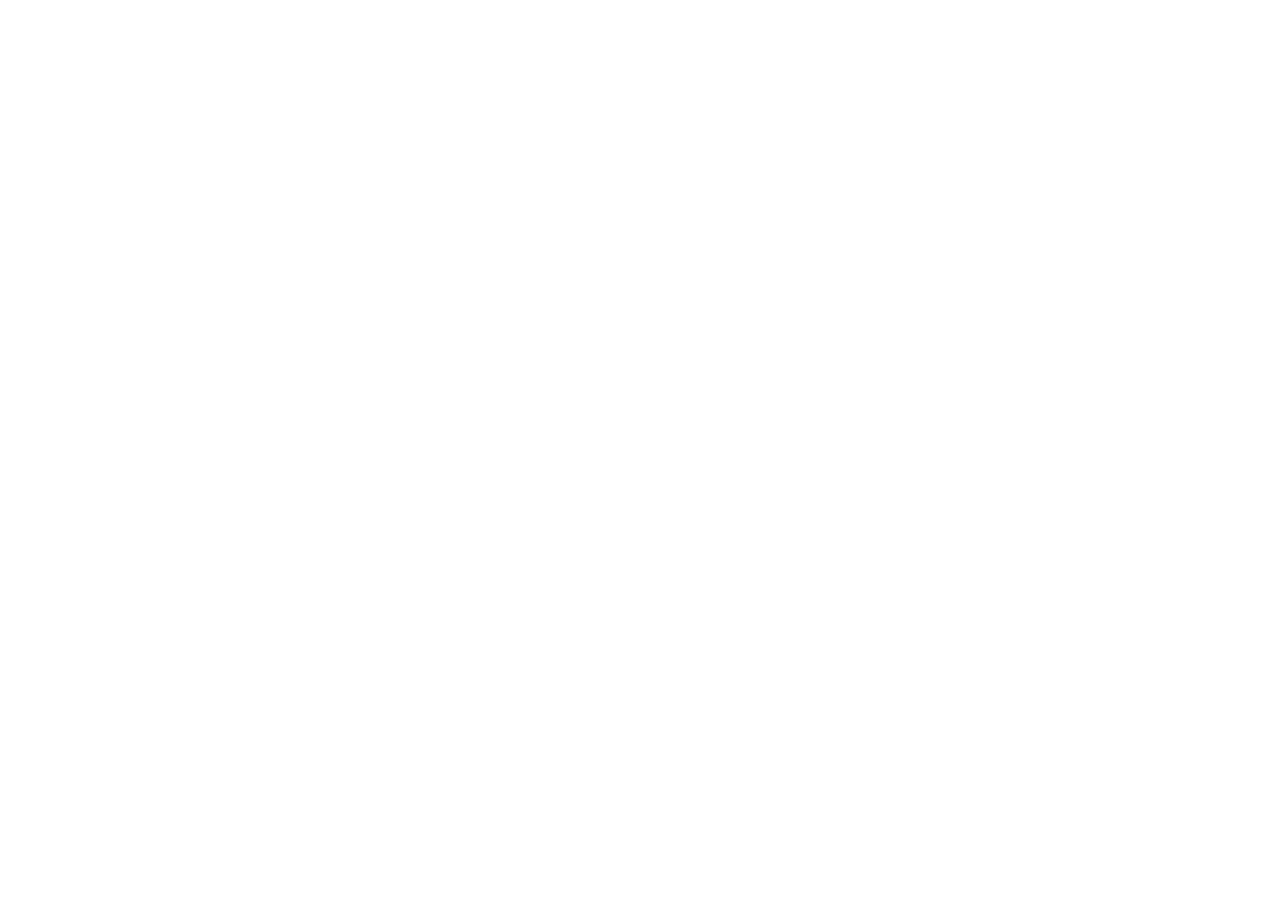
==== index.html @ bdc1788e "First Commit" ====
<!DOCTYPE html>
<html lang="en">
  <head>
    <meta charset="UTF-8" />
    <meta name="viewport" content="width=device-width, initial-scale=1.0" />
    <title>Lojinha</title>
  </head>
  <body>


    
  </body>
</html>
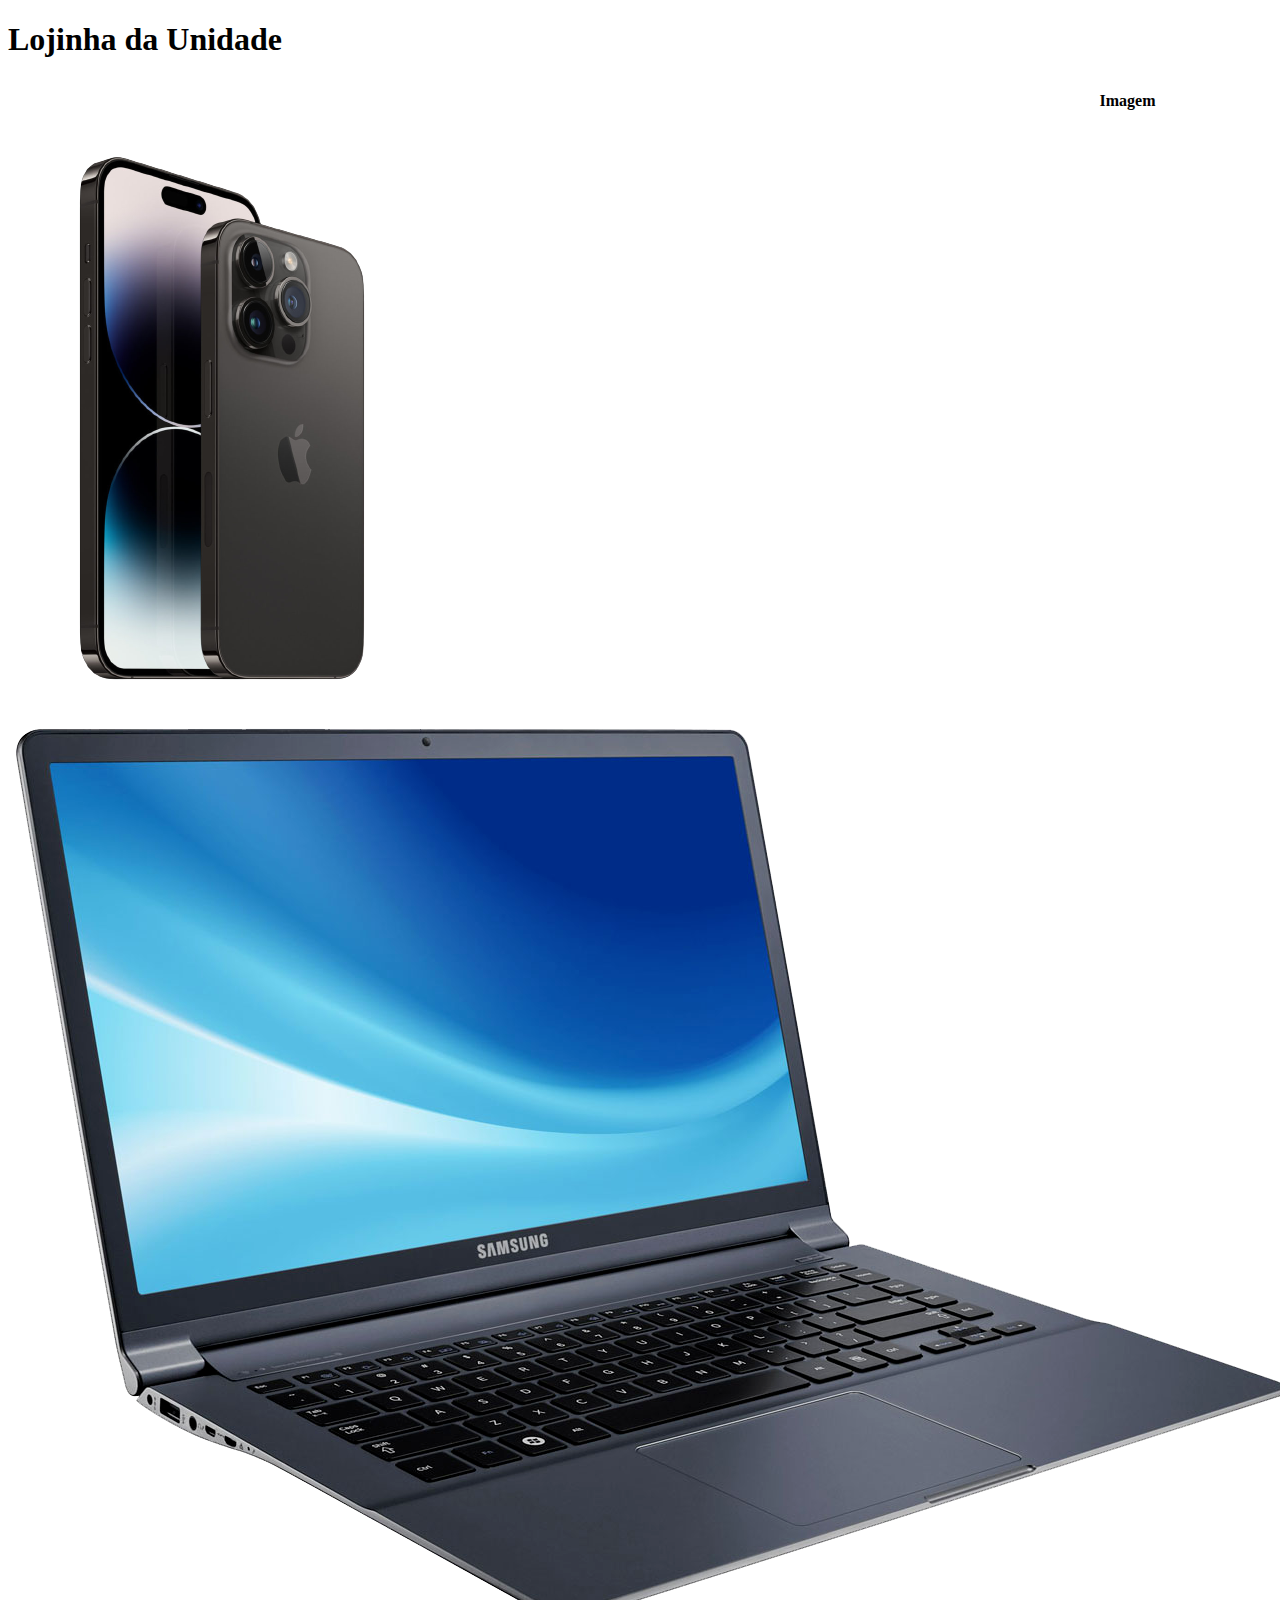
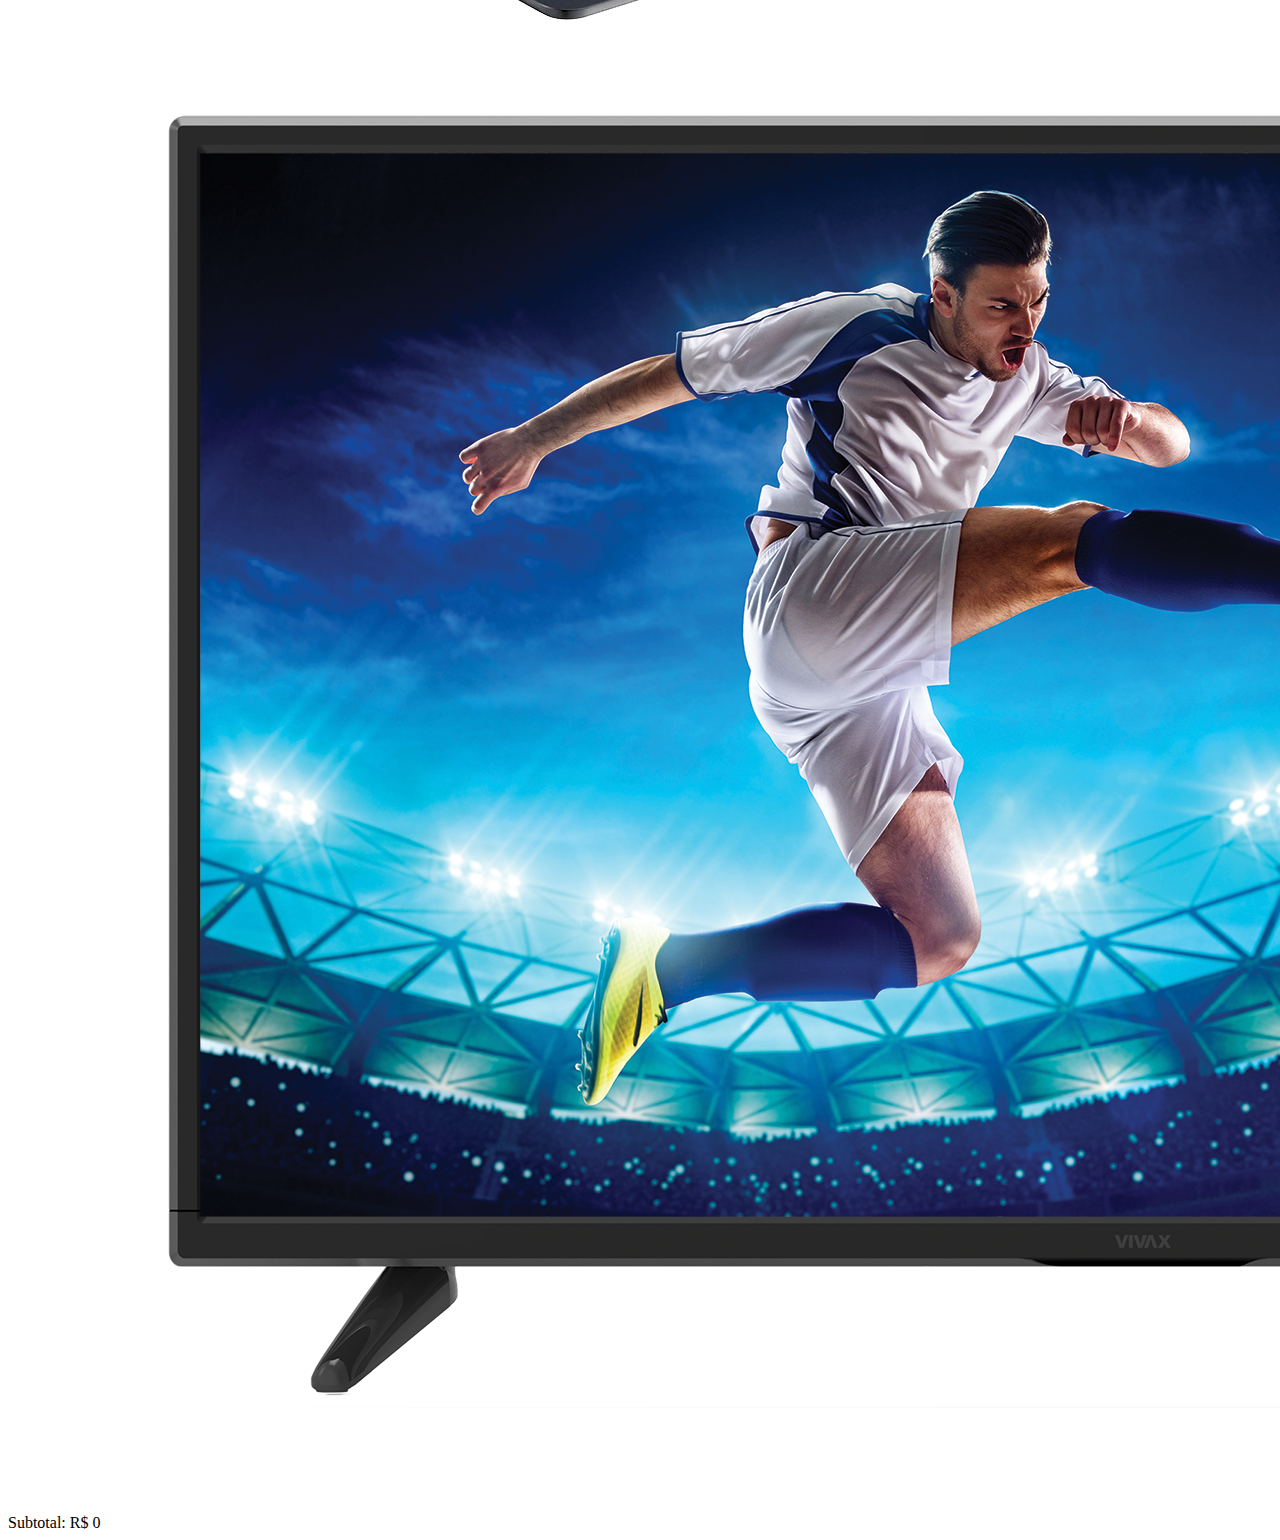
==== commit 289c0ac7: "Implementando HTML" ====
--- a/index.html
+++ b/index.html
@@ -6,8 +6,63 @@
     <title>Lojinha</title>
   </head>
   <body>
+    <h1>Lojinha da Unidade</h1>
 
+    <table>
+      <thead>
+        <tr>
+          <th>Imagem</th>
+          <th>Produto</th>
+          <th>Preço Unitário</th>
+          <th>Qtd</th>
+          <th>Total</th>
+        </tr>
+      </thead>
+      <tbody>
+        <tr>
+          <td>
+            <img src="img/celular.png" alt="Celular" />
+          </td>
+          <td>
+            <div>Iphone 15</div>
+            <div>Código: 123456</div>
+            <div>Cor: Preto</div>
+          </td>
+          <td>5000</td>
+          <td>0</td>
+          <td>0</td>
+        </tr>
+        <tr>
+          <td>
+            <img src="img/notebook.png" alt="notebook" />
+          </td>
+          <td>
+            <div>Notebook Samsung</div>
+            <div>Código: 789456</div>
+            <div>Cor: Preto</div>
+          </td>
+          <td>3000</td>
+          <td>0</td>
+          <td>0</td>
+        </tr>
+        <tr>
+          <td>
+            <img src="img/televisao.png" alt="televisao" />
+          </td>
+          <td>
+            <div>Televisão Vivax</div>
+            <div>Código: 456879</div>
+            <div>Cor: Preto</div>
+          </td>
+          <td>3000</td>
+          <td>0</td>
+          <td>0</td>
+        </tr>
+      </tbody>
+    </table>
 
-    
+    <footer>
+      <span>Subtotal: R$ 0</span>
+    </footer>
   </body>
 </html>
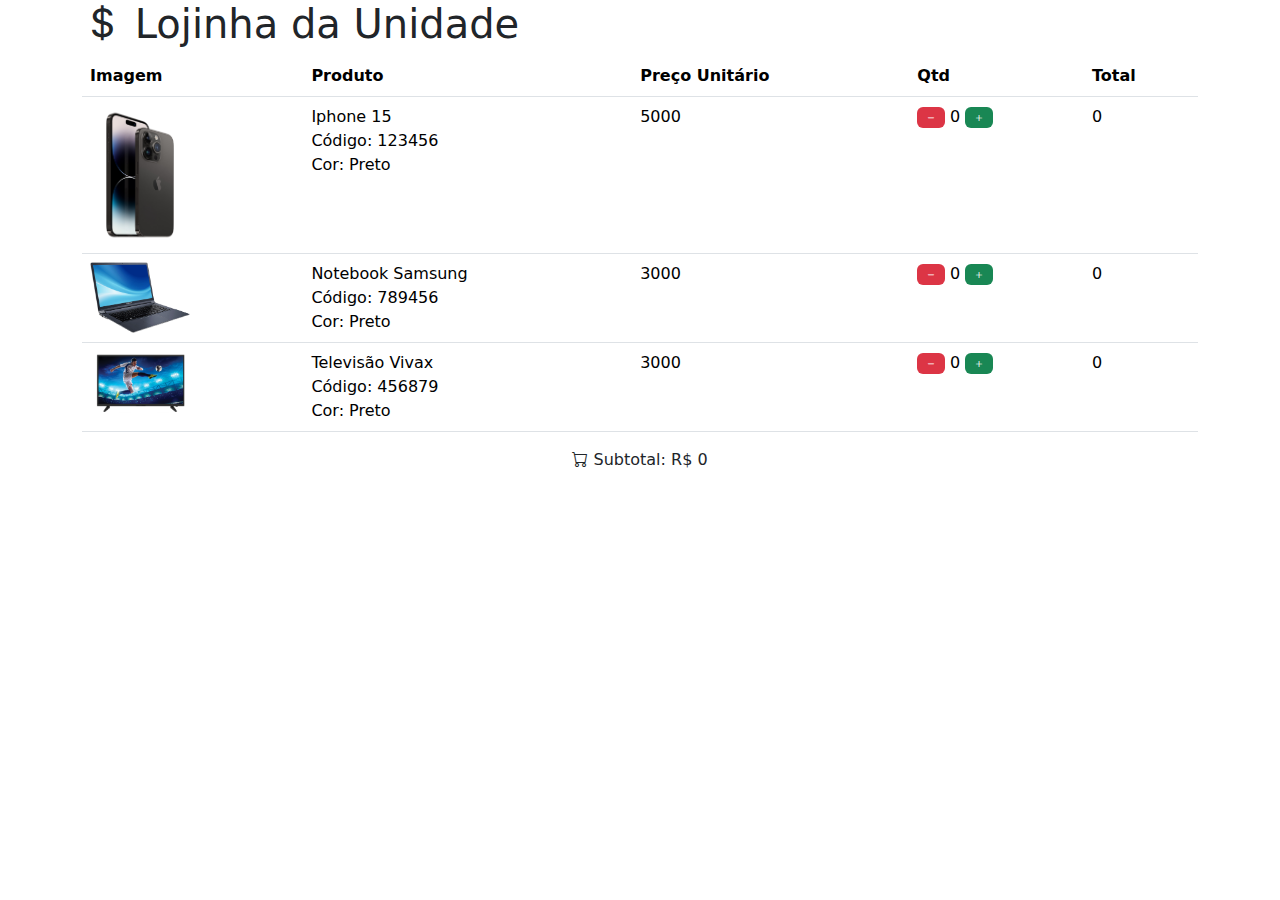
==== commit 6890a7dc: "Iniciando Bootstrap" ====
--- a/index.html
+++ b/index.html
@@ -4,65 +4,87 @@
     <meta charset="UTF-8" />
     <meta name="viewport" content="width=device-width, initial-scale=1.0" />
     <title>Lojinha</title>
+    <link
+      href="https://cdn.jsdelivr.net/npm/bootstrap@5.3.3/dist/css/bootstrap.min.css"
+      rel="stylesheet"
+      integrity="sha384-QWTKZyjpPEjISv5WaRU9OFeRpok6YctnYmDr5pNlyT2bRjXh0JMhjY6hW+ALEwIH"
+      crossorigin="anonymous"
+    />
+    <link
+      rel="stylesheet"
+      href="https://cdn.jsdelivr.net/npm/bootstrap-icons@1.11.3/font/bootstrap-icons.min.css"
+    />
   </head>
   <body>
-    <h1>Lojinha da Unidade</h1>
+    <div class="container">
+      <h1> <i class="bi bi-currency-dollar" ></i> Lojinha da Unidade</h1>
 
-    <table>
-      <thead>
-        <tr>
-          <th>Imagem</th>
-          <th>Produto</th>
-          <th>Preço Unitário</th>
-          <th>Qtd</th>
-          <th>Total</th>
-        </tr>
-      </thead>
-      <tbody>
-        <tr>
-          <td>
-            <img src="img/celular.png" alt="Celular" />
-          </td>
-          <td>
-            <div>Iphone 15</div>
-            <div>Código: 123456</div>
-            <div>Cor: Preto</div>
-          </td>
-          <td>5000</td>
-          <td>0</td>
-          <td>0</td>
-        </tr>
-        <tr>
-          <td>
-            <img src="img/notebook.png" alt="notebook" />
-          </td>
-          <td>
-            <div>Notebook Samsung</div>
-            <div>Código: 789456</div>
-            <div>Cor: Preto</div>
-          </td>
-          <td>3000</td>
-          <td>0</td>
-          <td>0</td>
-        </tr>
-        <tr>
-          <td>
-            <img src="img/televisao.png" alt="televisao" />
-          </td>
-          <td>
-            <div>Televisão Vivax</div>
-            <div>Código: 456879</div>
-            <div>Cor: Preto</div>
-          </td>
-          <td>3000</td>
-          <td>0</td>
-          <td>0</td>
-        </tr>
-      </tbody>
-    </table>
+      <table class="table table-hover">
+        <thead>
+          <tr>
+            <th>Imagem</th>
+            <th>Produto</th>
+            <th>Preço Unitário</th>
+            <th>Qtd</th>
+            <th>Total</th>
+          </tr>
+        </thead>
+        <tbody>
+          <tr>
+            <td>
+              <img src="img/celular.png" alt="Celular" width="100" />
+            </td>
+            <td>
+              <div>Iphone 15</div>
+              <div>Código: 123456</div>
+              <div>Cor: Preto</div>
+            </td>
+            <td>5000</td>
+            <td>
+              <span class="badge text-bg-danger"><i class="bi bi-dash"></i></span>
+              0
+              <span class="badge text-bg-success"><i class="bi bi-plus"></i></span>
+            </td>
+            <td>0</td>
+          </tr>
+          <tr>
+            <td>
+              <img src="img/notebook.png" alt="notebook" width="100" />
+            </td>
+            <td>
+              <div>Notebook Samsung</div>
+              <div>Código: 789456</div>
+              <div>Cor: Preto</div>
+            </td>
+            <td>3000</td>
+            <td>
+              <span class="badge text-bg-danger"><i class="bi bi-dash"></i></span>
+              0
+              <span class="badge text-bg-success"><i class="bi bi-plus"></i></span>
+            <td>0</td>
+          </tr>
+          <tr>
+            <td>
+              <img src="img/televisao.png" alt="televisao" width="100" />
+            </td>
+            <td>
+              <div>Televisão Vivax</div>
+              <div>Código: 456879</div>
+              <div>Cor: Preto</div>
+            </td>
+            <td>3000</td>
+            <td>
+              <span class="badge text-bg-danger"><i class="bi bi-dash"></i></span>
+              0
+              <span class="badge text-bg-success"><i class="bi bi-plus"></i></span>
+            <td>0</td>
+          </tr>
+        </tbody>
+      </table>
 
-    <footer>
-      <span>Subtotal: R$ 0</span>
-    </footer>
+      <footer class="text-center">
+        <span> <i class="bi bi-cart"></i> Subtotal: R$ 0</span>
+      </footer>
+    </div>
   </body>
 </html>
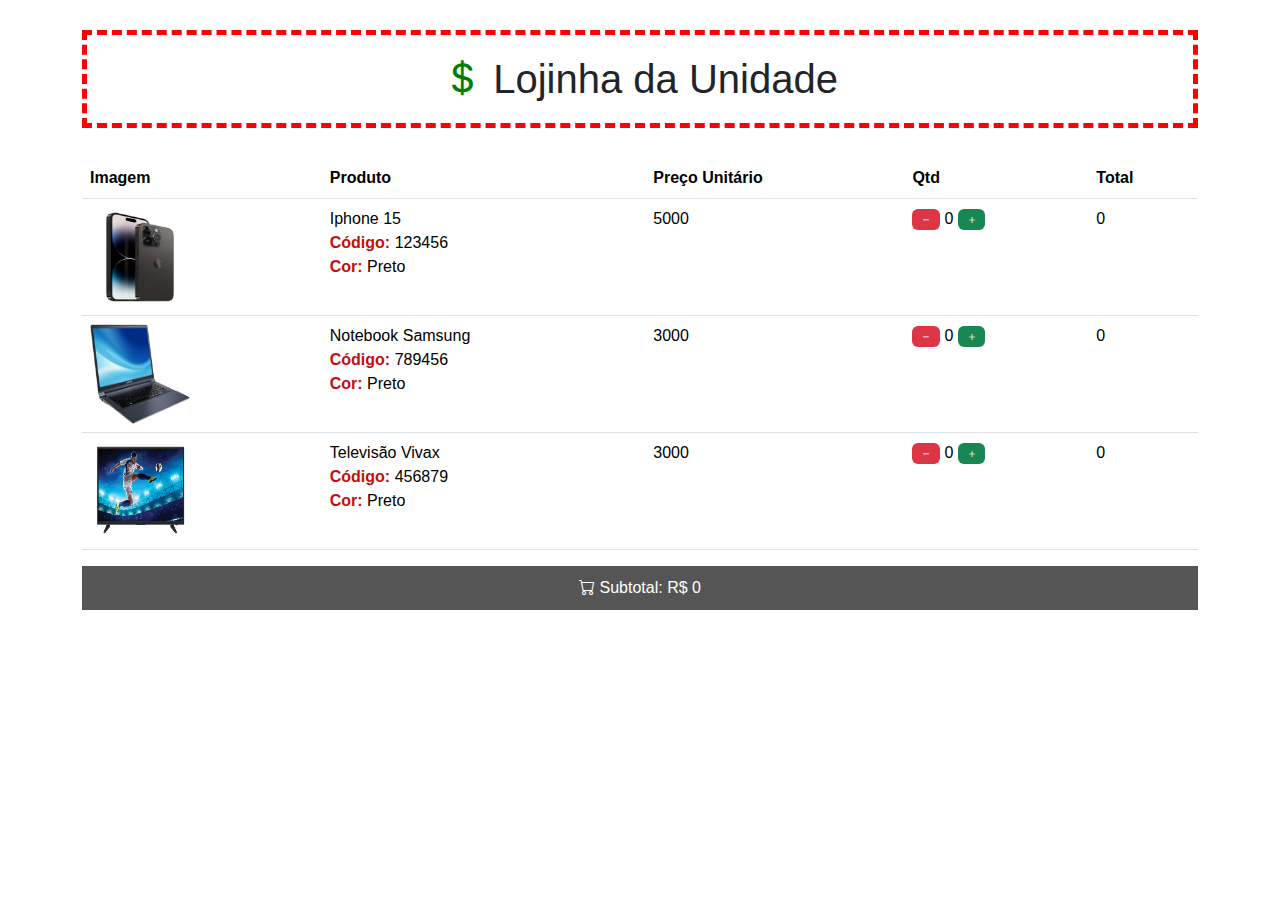
==== commit 4e73d02d: "Estilizando a lojinha" ====
--- a/index.html
+++ b/index.html
@@ -14,10 +14,11 @@
       rel="stylesheet"
       href="https://cdn.jsdelivr.net/npm/bootstrap-icons@1.11.3/font/bootstrap-icons.min.css"
     />
+    <link rel="stylesheet" href="css/style.css">
   </head>
   <body>
     <div class="container">
-      <h1> <i class="bi bi-currency-dollar" ></i> Lojinha da Unidade</h1>
+      <h1> <i id="cifrao" class="bi bi-currency-dollar" ></i> Lojinha da Unidade</h1>
 
       <table class="table table-hover">
         <thead>
@@ -32,12 +33,12 @@
         <tbody>
           <tr>
             <td>
-              <img src="img/celular.png" alt="Celular" width="100" />
+              <img src="img/celular.png" alt="Celular" />
             </td>
             <td>
               <div>Iphone 15</div>
-              <div>Código: 123456</div>
-              <div>Cor: Preto</div>
+              <div><span class="produto-item">Código:  </span> 123456</div>
+              <div><span class="produto-item">Cor: </span> Preto</div>
             </td>
             <td>5000</td>
             <td>
@@ -49,12 +50,12 @@
           </tr>
           <tr>
             <td>
-              <img src="img/notebook.png" alt="notebook" width="100" />
+              <img src="img/notebook.png" alt="notebook" />
             </td>
             <td>
               <div>Notebook Samsung</div>
-              <div>Código: 789456</div>
-              <div>Cor: Preto</div>
+              <div><span class="produto-item">Código:</span> 789456</div>
+              <div><span class="produto-item">Cor:  </span> Preto</div>
             </td>
             <td>3000</td>
             <td>
@@ -65,12 +66,12 @@
           </tr>
           <tr>
             <td>
-              <img src="img/televisao.png" alt="televisao" width="100" />
+              <img src="img/televisao.png" alt="televisao"  />
             </td>
             <td>
               <div>Televisão Vivax</div>
-              <div>Código: 456879</div>
-              <div>Cor: Preto</div>
+              <div><span class="produto-item">Código:</span> 456879</div>
+              <div><span class="produto-item">Cor: </span> Preto</div>
             </td>
             <td>3000</td>
             <td>
--- a/css/style.css
+++ b/css/style.css
@@ -0,0 +1,28 @@
+* {
+  font-family: Arial, Helvetica, sans-serif;
+}
+img {
+  width: 100px;
+  height: 100px;
+}
+h1 {
+  border: #ff0000 dashed 5px;
+  margin: 30px 0px;
+  padding: 20px;
+  text-align: center;
+}
+
+#cifrao {
+  color: green;
+}
+
+footer {
+  background-color: #555555;
+  color: #ffffff;
+  padding: 10px;
+}
+
+.produto-item{
+    color: rgb(196, 14, 14);
+    font-weight: bold;
+}
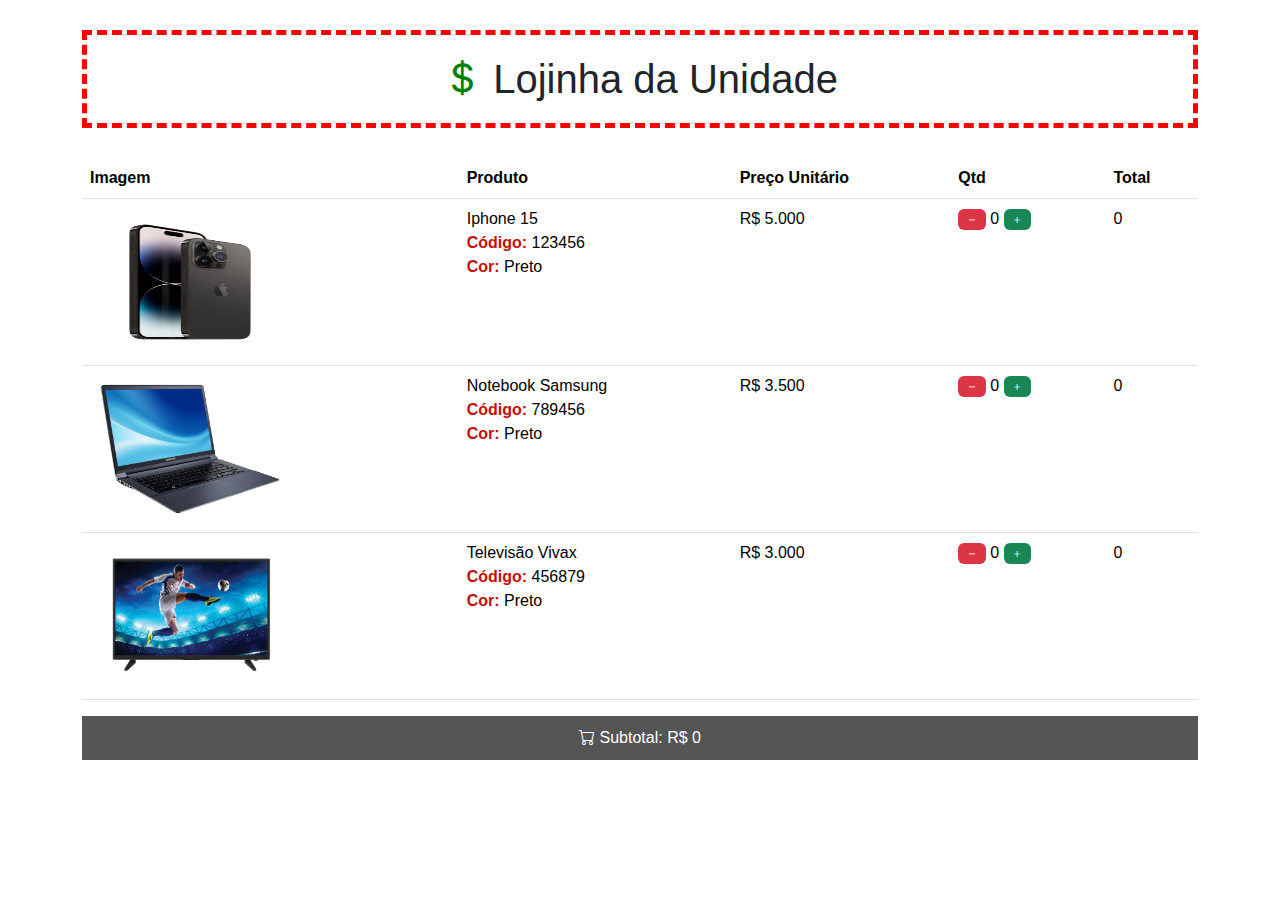
==== commit ca3e9179: "Adicionando soma, subtracao e valorTotal" ====
--- a/index.html
+++ b/index.html
@@ -14,11 +14,15 @@
       rel="stylesheet"
       href="https://cdn.jsdelivr.net/npm/bootstrap-icons@1.11.3/font/bootstrap-icons.min.css"
     />
-    <link rel="stylesheet" href="css/style.css">
+    <link rel="stylesheet" href="css/style.css" />
+
+    <script src="js/funcoes.js"></script>
   </head>
   <body>
     <div class="container">
-      <h1> <i id="cifrao" class="bi bi-currency-dollar" ></i> Lojinha da Unidade</h1>
+      <h1>
+        <i id="cifrao" class="bi bi-currency-dollar"></i> Lojinha da Unidade
+      </h1>
 
       <table class="table table-hover">
         <thead>
@@ -37,16 +41,20 @@
             </td>
             <td>
               <div>Iphone 15</div>
-              <div><span class="produto-item">Código:  </span> 123456</div>
-              <div><span class="produto-item">Cor: </span> Preto</div>
+              <div><span class="produto-item">Código:</span> 123456</div>
+              <div><span class="produto-item">Cor:</span> Preto</div>
             </td>
-            <td>5000</td>
+            <td id="valor_1">R$ 5.000</td>
             <td>
-              <span class="badge text-bg-danger"><i class="bi bi-dash"></i></span>
-              0
-              <span class="badge text-bg-success"><i class="bi bi-plus"></i></span>
+              <span class="badge text-bg-danger" onclick="alterarQtd(1, '-')"
+                ><i class="bi bi-dash"></i
+              ></span>
+              <span id="qtd_1">0</span>
+              <span class="badge text-bg-success" onclick="alterarQtd(1,'+')"
+                ><i class="bi bi-plus"></i
+              ></span>
             </td>
-            <td>0</td>
+            <td id="total_1">0</td>
           </tr>
           <tr>
             <td>
@@ -55,36 +63,48 @@
             <td>
               <div>Notebook Samsung</div>
               <div><span class="produto-item">Código:</span> 789456</div>
-              <div><span class="produto-item">Cor:  </span> Preto</div>
+              <div><span class="produto-item">Cor: </span> Preto</div>
             </td>
-            <td>3000</td>
+            <td id="valor_2">R$ 3.500</td>
             <td>
-              <span class="badge text-bg-danger"><i class="bi bi-dash"></i></span>
-              0
-              <span class="badge text-bg-success"><i class="bi bi-plus"></i></span>
-            <td>0</td>
+              <span class="badge text-bg-danger" onclick="alterarQtd(2,'-')"
+                ><i class="bi bi-dash"></i
+              ></span>
+              <span id="qtd_2">0</span>
+              <span class="badge text-bg-success" onclick="alterarQtd(2,'+')"
+                ><i class="bi bi-plus"></i
+              ></span>
+            </td>
+
+            <td id="total_2">0</td>
           </tr>
           <tr>
             <td>
-              <img src="img/televisao.png" alt="televisao"  />
+              <img src="img/televisao.png" alt="televisao" />
             </td>
             <td>
               <div>Televisão Vivax</div>
               <div><span class="produto-item">Código:</span> 456879</div>
               <div><span class="produto-item">Cor: </span> Preto</div>
             </td>
-            <td>3000</td>
+            <td id="valor_3">R$ 3.000</td>
             <td>
-              <span class="badge text-bg-danger"><i class="bi bi-dash"></i></span>
-              0
-              <span class="badge text-bg-success"><i class="bi bi-plus"></i></span>
-            <td>0</td>
+              <span class="badge text-bg-danger" onclick="alterarQtd(3,'-')"
+                ><i class="bi bi-dash"></i
+              ></span>
+              <span id="qtd_3">0</span>
+              <span class="badge text-bg-success" onclick="alterarQtd(3,'+')"
+                ><i class="bi bi-plus"></i
+              ></span>
+            </td>
+
+            <td id="total_3">0</td>
           </tr>
         </tbody>
       </table>
 
       <footer class="text-center">
-        <span> <i class="bi bi-cart"></i> Subtotal: R$ 0</span>
+        <span> <i class="bi bi-cart" ></i> Subtotal: <span id="subtotal">R$ 0</span></span>
       </footer>
     </div>
   </body>
--- a/css/style.css
+++ b/css/style.css
@@ -2,8 +2,9 @@
   font-family: Arial, Helvetica, sans-serif;
 }
 img {
-  width: 100px;
-  height: 100px;
+  width: 200px;
+  height: 150px;
+  padding: 10px;
 }
 h1 {
   border: #ff0000 dashed 5px;
